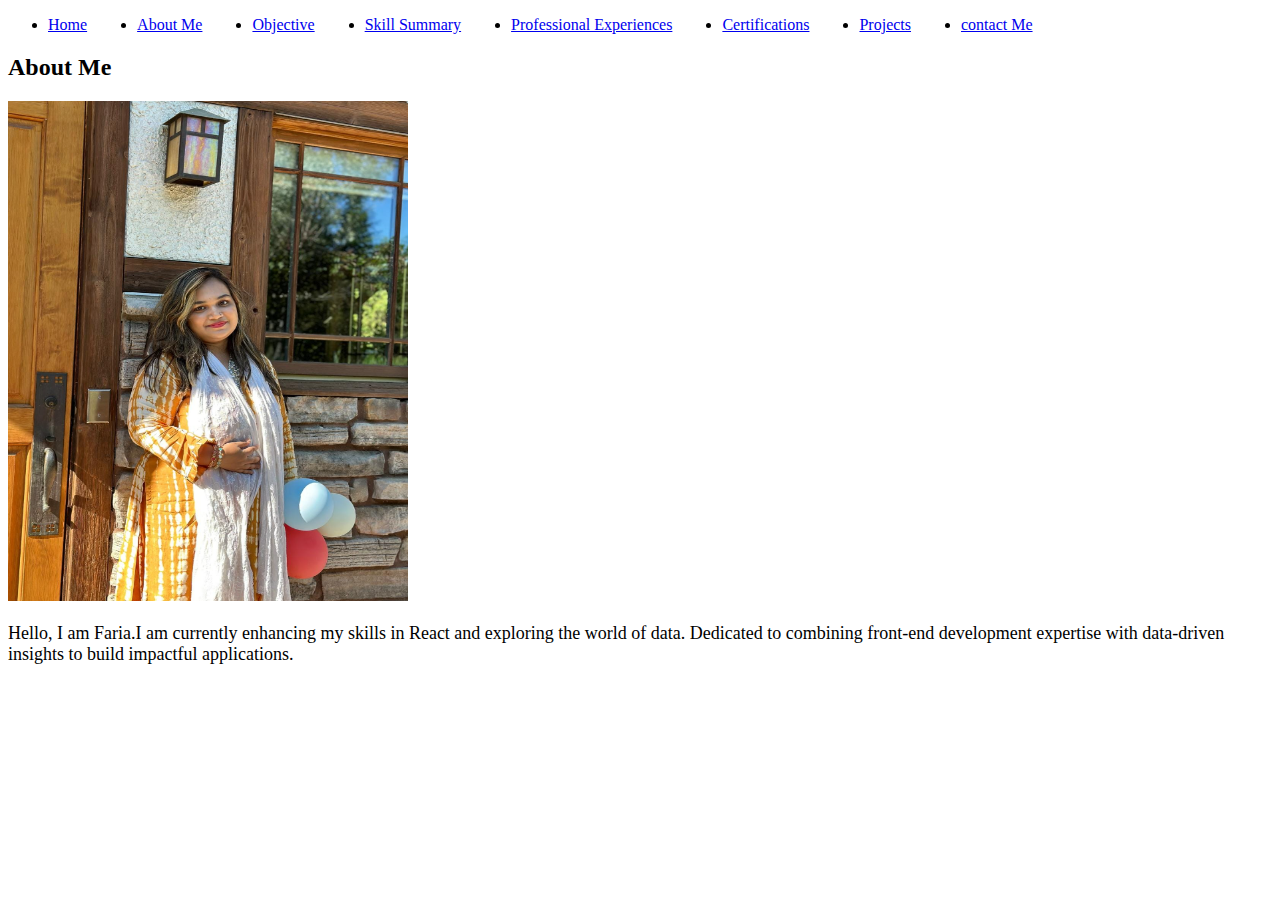
==== about.html @ cd6f009d "first commit" ====
<!DOCTYPE html>
<html lang="en">
<head>
    <meta charset="UTF-8">
    <meta name="viewport" content="width=device-width, initial-scale=1.0">
    <title>Objective</title>
    <link rel="stylesheet" href="style.css">
</head>
<body>
   <header>
    <nav >
        <ul class="nav-head">
            <li>
                <a href="/">Home</a>
            </li>
            <li>
                <a href="about.html">About Me</a>
            </li>
            <li>
                <a href="objective.html">Objective</a>
            </li>
          
            <li>
                <a href="skill.html">Skill Summary</a>
            </li>
            <li>
                <a href="professional.html">Professional Experiences</a>
            </li>
            <li>
                <a href="certification.html">Certifications</a>
            </li>
            <li>
                <a href="projects.html">Projects</a>
            </li>
            <li>
                <a href="contact.html">contact Me</a>
            </li>
        </ul>
    </nav>
   </header>
   <main>
    <h2>About Me</h2>
  <img  src="Faria.png" height="500px"  width="400px"  alt="">
  <p class="about">
    Hello, I am Faria.I am currently enhancing my skills in React and exploring the world of data. Dedicated to combining front-end development expertise with data-driven insights to build impactful applications.
  </p>
    
</main>
</body>
</html>
---- style.css ----
.nav-head{
    display: flex;
    gap: 50px;
}
.about{
    font-size: large;
}
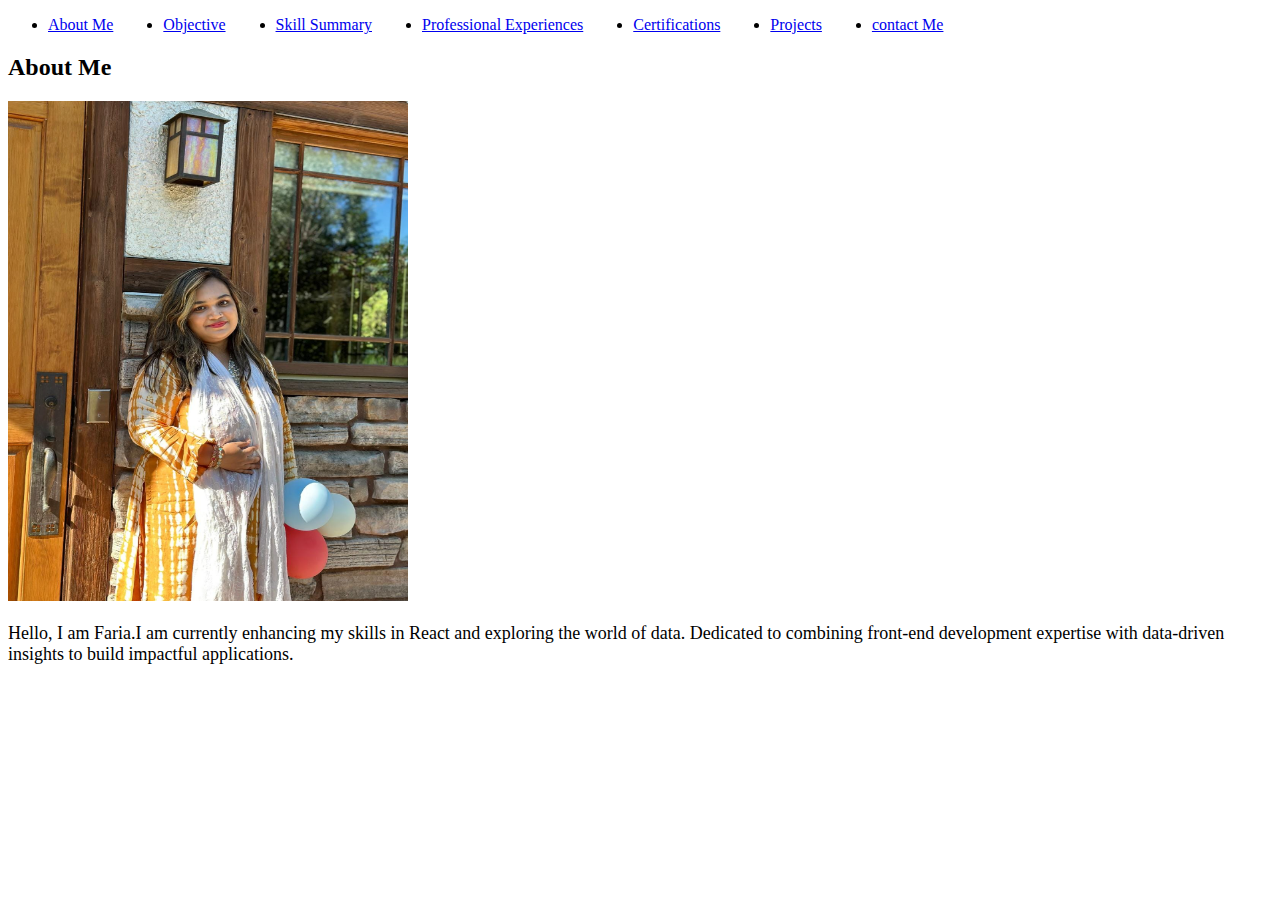
==== commit b998b163: "final commit" ====
--- a/about.html
+++ b/about.html
@@ -10,9 +10,7 @@
    <header>
     <nav >
         <ul class="nav-head">
-            <li>
-                <a href="/">Home</a>
-            </li>
+          
             <li>
                 <a href="about.html">About Me</a>
             </li>
